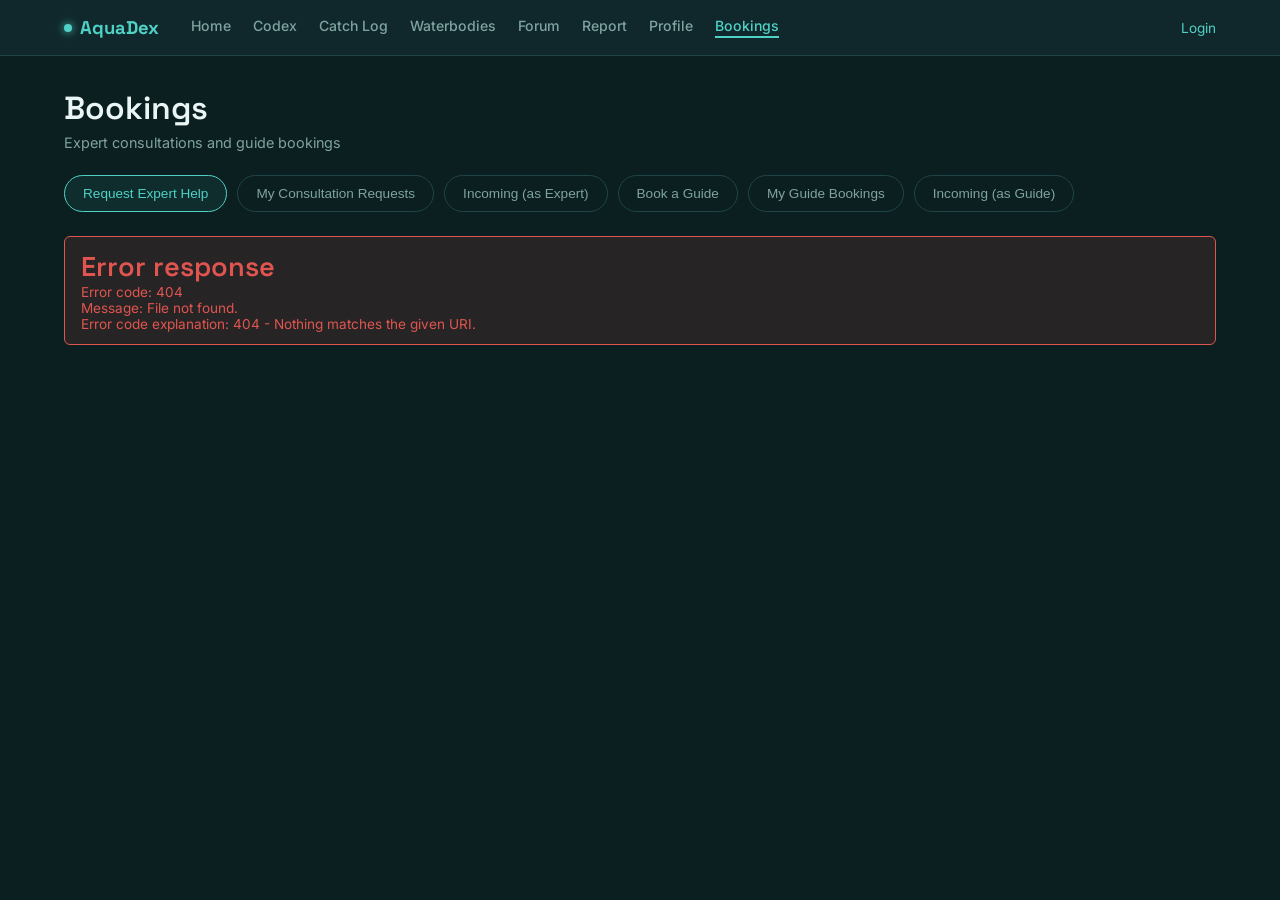
==== AquaDex.Api/wwwroot/bookings.html @ 79264cd2 "Finished testing + UI improvements" ====
﻿<!DOCTYPE html>
<html lang="en">
<head>
  <meta charset="UTF-8">
  <title>AquaDex — Bookings</title>
  <link href="https://fonts.googleapis.com/css2?family=Space+Grotesk:wght@500;600;700&family=Inter:wght@400;500;600&family=JetBrains+Mono:wght@400;500&display=swap" rel="stylesheet">
  <link rel="stylesheet" href="css/theme.css">
  <style>
    .tab-row { display: flex; gap: 10px; margin-bottom: 24px; flex-wrap: wrap; }
    .tab-btn {
      background: transparent; border: 1px solid var(--border); color: var(--text-secondary);
      padding: 10px 18px; border-radius: 20px; cursor: pointer; font-size: 0.85rem; font-weight: 500;
      transition: border-color 0.15s, color 0.15s;
    }
    .tab-btn.active { border-color: var(--accent); color: var(--accent); background: rgba(79,209,197,0.08); }

    .booking-card { margin-bottom: 10px; }
    .booking-head { display: flex; justify-content: space-between; align-items: flex-start; gap: 12px; }
    .booking-title { font-weight: 600; font-size: 0.95rem; }
    .booking-meta { font-size: 0.8rem; color: var(--text-secondary); margin-top: 4px; }
    .booking-body { margin-top: 10px; font-size: 0.88rem; line-height: 1.5; }

    .status-pill {
      font-size: 0.72rem; font-weight: 600; padding: 3px 10px; border-radius: 8px;
      white-space: nowrap; text-transform: uppercase;
    }
    .status-pill.pending, .status-pill.requested { color: var(--warning); background: rgba(240,168,96,0.12); }
    .status-pill.accepted, .status-pill.confirmed { color: #4fd18a; background: rgba(79,209,138,0.12); }
    .status-pill.declined { color: var(--danger); background: rgba(224,85,79,0.12); }
    .status-pill.completed, .status-pill.cancelled { color: var(--text-secondary); background: var(--bg-elevated); }

    .respond-row { display: flex; gap: 8px; margin-top: 12px; flex-wrap: wrap; align-items: center; }
    .respond-row textarea { flex: 1; min-width: 200px; }
  </style>
</head>
<body>
  <header id="site-header"></header>
  <div class="page-wrap">
    <h1>Bookings</h1>
    <p class="subtitle">Expert consultations and guide bookings</p>

    <div class="tab-row">
        <button class="tab-btn active" data-tab="expert-request">Request Expert Help</button>
        <button class="tab-btn" data-tab="expert-mine">My Consultation Requests</button>
        <button class="tab-btn" data-tab="expert-incoming">Incoming (as Expert)</button>
        <button class="tab-btn" data-tab="guide-request">Book a Guide</button>
        <button class="tab-btn" data-tab="guide-mine">My Guide Bookings</button>
        <button class="tab-btn" data-tab="guide-incoming">Incoming (as Guide)</button>
        <button class="tab-btn admin-only" data-tab="expert-admin" style="display:none;">All Consultations (Admin)</button>
        <button class="tab-btn admin-only" data-tab="guide-admin" style="display:none;">All Bookings (Admin)</button>
    </div>

    <div id="tab-content"></div>
  </div>

  <script src="js/api.js"></script>
  <script src="js/shared-header.js"></script>
  <script>
    renderHeader('bookings.html');

    const tabButtons = document.querySelectorAll('.tab-btn');
    const contentEl = document.getElementById('tab-content');

    tabButtons.forEach(btn => {
      btn.addEventListener('click', () => {
        tabButtons.forEach(b => b.classList.remove('active'));
        btn.classList.add('active');
        loadTab(btn.dataset.tab);
      });
    });

    function statusClass(status) {
      return status.toLowerCase();
    }

    async function loadExpertRequestTab() {
      contentEl.innerHTML = `<p class="empty-state">Loading experts...</p>`;
      try {
        const experts = await apiRequest('/expertconsultation/experts');
        if (experts.length === 0) {
          contentEl.innerHTML = `<div class="card empty-state">No Verified Experts available right now.</div>`;
          return;
        }
        contentEl.innerHTML = `
          <div class="card" style="max-width: 520px;">
            <h2 style="font-size: 1rem; margin-bottom: 16px;">Request Expert Consultation</h2>
            <div id="req-msg"></div>
            <form id="expert-request-form">
              <div class="field-group">
                <label for="expertSelect">Expert</label>
                <select id="expertSelect">${experts.map(e => `<option value="${e.userId}">${e.displayName}</option>`).join('')}</select>
              </div>
              <div class="field-group"><label for="subject">Subject</label><input type="text" id="subject" required></div>
              <div class="field-group"><label for="question">Question</label><textarea id="question" rows="4" required></textarea></div>
              <button type="submit" class="btn">Send Request</button>
            </form>
          </div>
        `;
        document.getElementById('expert-request-form').addEventListener('submit', async (e) => {
          e.preventDefault();
          const msg = document.getElementById('req-msg');
          try {
            await apiRequest('/expertconsultation', {
              method: 'POST',
              body: JSON.stringify({
                expertUserId: document.getElementById('expertSelect').value,
                subject: document.getElementById('subject').value,
                question: document.getElementById('question').value
              })
            });
            msg.innerHTML = `<div class="msg-box msg-success">Request sent.</div>`;
            document.getElementById('expert-request-form').reset();
          } catch (err) {
            msg.innerHTML = `<div class="msg-box msg-error">${err.message}</div>`;
          }
        });
      } catch (err) {
        contentEl.innerHTML = `<div class="msg-box msg-error">${err.message}</div>`;
      }
    }

      async function loadExpertAdminTab() {
          contentEl.innerHTML = `<p class="empty-state">Loading...</p>`;
          try {
              const list = await apiRequest('/expertconsultation/all');
              if (list.length === 0) {
                  contentEl.innerHTML = `<div class="card empty-state">No consultations exist yet.</div>`;
                  return;
              }
              contentEl.innerHTML = list.map(c => renderConsultationCard(c, 'incoming')).join('');
              document.querySelectorAll('.respond-accept').forEach(btn => {
                  btn.addEventListener('click', () => respondToConsultationAsAdmin(btn.dataset.id, 1));
              });
              document.querySelectorAll('.respond-decline').forEach(btn => {
                  btn.addEventListener('click', () => respondToConsultationAsAdmin(btn.dataset.id, 2));
              });
          } catch (err) {
              contentEl.innerHTML = `<div class="msg-box msg-error">${err.message}</div>`;
          }
      }

      async function respondToConsultationAsAdmin(id, statusValue) {
          const textarea = document.querySelector(`.response-input[data-consult-id="${id}"]`);
          const responseText = textarea ? textarea.value : '';
          try {
              await apiRequest(`/expertconsultation/${id}/respond`, {
                  method: 'PATCH',
                  body: JSON.stringify({ status: statusValue, expertResponse: responseText || null })
              });
              await loadExpertAdminTab();
          } catch (err) {
              alert(err.message);
          }
      }

      async function loadGuideAdminTab() {
          contentEl.innerHTML = `<p class="empty-state">Loading...</p>`;
          try {
              const list = await apiRequest('/guidebooking/all');
              if (list.length === 0) {
                  contentEl.innerHTML = `<div class="card empty-state">No bookings exist yet.</div>`;
                  return;
              }
              contentEl.innerHTML = list.map(b => renderBookingCard(b, 'incoming')).join('');
              document.querySelectorAll('.respond-confirm').forEach(btn => {
                  btn.addEventListener('click', () => respondToBookingAsAdmin(btn.dataset.id, 1));
              });
              document.querySelectorAll('.respond-decline-booking').forEach(btn => {
                  btn.addEventListener('click', () => respondToBookingAsAdmin(btn.dataset.id, 2));
              });
          } catch (err) {
              contentEl.innerHTML = `<div class="msg-box msg-error">${err.message}</div>`;
          }
      }

      async function respondToBookingAsAdmin(id, statusValue) {
          try {
              await apiRequest(`/guidebooking/${id}/status`, {
                  method: 'PATCH',
                  body: JSON.stringify(statusValue)
              });
              await loadGuideAdminTab();
          } catch (err) {
              alert(err.message);
          }
      }

    function renderConsultationCard(c, viewerRole) {
      const canRespond = viewerRole === 'incoming' && c.status === 'Requested';
      return `
        <div class="card booking-card">
          <div class="booking-head">
            <div>
              <div class="booking-title">${c.subject}</div>
              <div class="booking-meta">
                ${viewerRole === 'incoming' ? `From ${c.requesterDisplayName}` : `To ${c.expertDisplayName}`}
                · ${new Date(c.requestedAt).toLocaleDateString('en-GB')}
              </div>
            </div>
            <span class="status-pill ${statusClass(c.status)}">${c.status}</span>
          </div>
          <div class="booking-body">${c.question}</div>
          ${c.expertResponse ? `<div class="booking-body" style="color: var(--accent);"><strong>Response:</strong> ${c.expertResponse}</div>` : ''}
          ${canRespond ? `
            <div class="respond-row">
              <textarea placeholder="Your response (optional)..." data-consult-id="${c.id}" class="response-input" rows="2"></textarea>
              <button class="btn respond-accept" data-id="${c.id}">Accept</button>
              <button class="btn secondary respond-decline" data-id="${c.id}">Decline</button>
            </div>
          ` : ''}
        </div>
      `;
    }

    async function loadExpertList(endpoint, viewerRole) {
      contentEl.innerHTML = `<p class="empty-state">Loading...</p>`;
      try {
        const list = await apiRequest(endpoint);
        if (list.length === 0) {
          contentEl.innerHTML = `<div class="card empty-state">Nothing here yet.</div>`;
          return;
        }
        contentEl.innerHTML = list.map(c => renderConsultationCard(c, viewerRole)).join('');

        if (viewerRole === 'incoming') {
          document.querySelectorAll('.respond-accept').forEach(btn => {
            btn.addEventListener('click', () => respondToConsultation(btn.dataset.id, 1));
          });
          document.querySelectorAll('.respond-decline').forEach(btn => {
            btn.addEventListener('click', () => respondToConsultation(btn.dataset.id, 2));
          });
        }
      } catch (err) {
        contentEl.innerHTML = `<div class="msg-box msg-error">${err.message}</div>`;
      }
    }

    async function respondToConsultation(id, statusValue) {
      const textarea = document.querySelector(`.response-input[data-consult-id="${id}"]`);
      const responseText = textarea ? textarea.value : '';
      try {
        await apiRequest(`/expertconsultation/${id}/respond`, {
          method: 'PATCH',
          body: JSON.stringify({ status: statusValue, expertResponse: responseText || null })
        });
        await loadExpertList('/expertconsultation/incoming', 'incoming');
      } catch (err) {
        alert(err.message);
      }
    }

    async function loadGuideRequestTab() {
      contentEl.innerHTML = `<p class="empty-state">Loading guide listings...</p>`;
      try {
        const listings = await apiRequest('/guidelisting');
        if (listings.length === 0) {
          contentEl.innerHTML = `<div class="card empty-state">No guide listings available right now.</div>`;
          return;
        }
        contentEl.innerHTML = `
          <div class="card" style="max-width: 520px;">
            <h2 style="font-size: 1rem; margin-bottom: 16px;">Book a Guide</h2>
            <div id="booking-msg"></div>
            <form id="guide-request-form">
              <div class="field-group">
                <label for="listingSelect">Listing</label>
                <select id="listingSelect">${listings.map(l => `<option value="${l.id}">${l.title} — ${l.guideDisplayName} (${l.pricePerDay}/day)</option>`).join('')}</select>
              </div>
              <div class="field-group"><label for="reqDate">Requested Date</label><input type="datetime-local" id="reqDate" required></div>
              <div class="field-group"><label for="bookingNotes">Notes</label><textarea id="bookingNotes" rows="3"></textarea></div>
              <button type="submit" class="btn">Send Booking Request</button>
            </form>
          </div>
        `;
        document.getElementById('guide-request-form').addEventListener('submit', async (e) => {
          e.preventDefault();
          const msg = document.getElementById('booking-msg');
          try {
            await apiRequest('/guidebooking', {
              method: 'POST',
              body: JSON.stringify({
                listingId: parseInt(document.getElementById('listingSelect').value),
                requestedDate: new Date(document.getElementById('reqDate').value).toISOString(),
                notes: document.getElementById('bookingNotes').value || null
              })
            });
            msg.innerHTML = `<div class="msg-box msg-success">Booking request sent.</div>`;
            document.getElementById('guide-request-form').reset();
          } catch (err) {
            msg.innerHTML = `<div class="msg-box msg-error">${err.message}</div>`;
          }
        });
      } catch (err) {
        contentEl.innerHTML = `<div class="msg-box msg-error">${err.message}</div>`;
      }
    }

    function renderBookingCard(b, viewerRole) {
      const canRespond = viewerRole === 'incoming' && b.status === 'Requested';
      return `
        <div class="card booking-card">
          <div class="booking-head">
            <div>
              <div class="booking-title">${b.listingTitle}</div>
              <div class="booking-meta">
                ${viewerRole === 'incoming' ? `From ${b.requesterDisplayName}` : ''}
                · Requested for ${new Date(b.requestedDate).toLocaleDateString('en-GB')}
              </div>
            </div>
            <span class="status-pill ${statusClass(b.status)}">${b.status}</span>
          </div>
          ${b.notes ? `<div class="booking-body">${b.notes}</div>` : ''}
          ${canRespond ? `
            <div class="respond-row">
              <button class="btn respond-confirm" data-id="${b.id}">Confirm</button>
              <button class="btn secondary respond-decline-booking" data-id="${b.id}">Decline</button>
            </div>
          ` : ''}
        </div>
      `;
    }

    async function loadGuideList(endpoint, viewerRole) {
      contentEl.innerHTML = `<p class="empty-state">Loading...</p>`;
      try {
        const list = await apiRequest(endpoint);
        if (list.length === 0) {
          contentEl.innerHTML = `<div class="card empty-state">Nothing here yet.</div>`;
          return;
        }
        contentEl.innerHTML = list.map(b => renderBookingCard(b, viewerRole)).join('');

        if (viewerRole === 'incoming') {
          document.querySelectorAll('.respond-confirm').forEach(btn => {
            btn.addEventListener('click', () => respondToBooking(btn.dataset.id, 1));
          });
          document.querySelectorAll('.respond-decline-booking').forEach(btn => {
            btn.addEventListener('click', () => respondToBooking(btn.dataset.id, 2));
          });
        }
      } catch (err) {
        contentEl.innerHTML = `<div class="msg-box msg-error">${err.message}</div>`;
      }
    }

    async function respondToBooking(id, statusValue) {
      try {
        await apiRequest(`/guidebooking/${id}/status`, {
          method: 'PATCH',
          body: JSON.stringify(statusValue)
        });
        await loadGuideList('/guidebooking/incoming', 'incoming');
      } catch (err) {
        alert(err.message);
      }
    }

      function loadTab(tab) {
          switch (tab) {
              case 'expert-request': return loadExpertRequestTab();
              case 'expert-mine': return loadExpertList('/expertconsultation/mine', 'mine');
              case 'expert-incoming': return loadExpertList('/expertconsultation/incoming', 'incoming');
              case 'expert-admin': return loadExpertAdminTab();
              case 'guide-request': return loadGuideRequestTab();
              case 'guide-mine': return loadGuideList('/guidebooking/mine', 'mine');
              case 'guide-incoming': return loadGuideList('/guidebooking/incoming', 'incoming');
              case 'guide-admin': return loadGuideAdminTab();
          }
      }

      (async () => {
          try {
              const user = await apiRequest('/auth/me');
              if (user.roles.includes('Admin')) {
                  document.querySelectorAll('.admin-only').forEach(btn => btn.style.display = 'inline-block');
              }
          } catch { }
      })();

      loadTab('expert-request');

    
  </script>
</body>
</html>
---- AquaDex.Api/wwwroot/css/theme.css ----
﻿:root {
    --bg: #0b1e20;
    --bg-elevated: #10282b;
    --card: #143134;
    --border: #1f4548;
    --accent: #4fd1c5;
    --accent-soft: #2a7a70;
    --warning: #f0a860;
    --danger: #e0554f;
    --text-primary: #eaf6f4;
    --text-secondary: #7fa3a0;
    --font-display: 'Space Grotesk', sans-serif;
    --font-body: 'Inter', sans-serif;
    --font-mono: 'JetBrains Mono', monospace;
    --radius: 10px;
}

* {
    box-sizing: border-box;
    margin: 0;
    padding: 0;
}

body {
    background: var(--bg);
    color: var(--text-primary);
    font-family: var(--font-body);
    min-height: 100vh;
}

h1, h2, h3 {
    font-family: var(--font-display);
    font-weight: 600;
}

a {
    color: var(--accent);
    text-decoration: none;
}

    a:hover {
        text-decoration: underline;
    }

/* ---- Header / Nav (Aquahub-style: clean horizontal bar) ---- */
#site-header {
    background: var(--bg-elevated);
    border-bottom: 1px solid var(--border);
}

.header-inner {
    max-width: 1200px;
    margin: 0 auto;
    padding: 16px 24px;
    display: flex;
    align-items: center;
    gap: 32px;
}

.logo {
    font-family: var(--font-display);
    font-size: 1.15rem;
    font-weight: 700;
    color: var(--accent);
}

.nav-links {
    display: flex;
    gap: 22px;
    flex: 1;
}

.nav-link {
    font-size: 0.88rem;
    font-weight: 500;
    color: var(--text-secondary);
    padding-bottom: 3px;
    border-bottom: 2px solid transparent;
}

    .nav-link:hover, .nav-link.active {
        color: var(--accent);
        border-bottom-color: var(--accent);
        text-decoration: none;
    }

.auth-status {
    font-size: 0.85rem;
}

.user-tag {
    color: var(--accent);
    font-weight: 600;
}

.page-wrap {
    max-width: 1200px;
    margin: 0 auto;
    padding: 32px 24px;
}

.subtitle {
    color: var(--text-secondary);
    font-size: 0.9rem;
    margin-top: 6px;
    margin-bottom: 24px;
}

/* ---- Cards (Aquahub news-card pattern) ---- */
.card {
    background: var(--card);
    border: 1px solid var(--border);
    border-radius: var(--radius);
    padding: 18px 20px;
}

.card-grid {
    display: grid;
    grid-template-columns: repeat(auto-fill, minmax(220px, 1fr));
    gap: 14px;
    margin-top: 20px;
}

/* ---- Category chip (Aquahub's colored topic icons, simplified) ---- */
.chip {
    display: inline-block;
    font-size: 0.7rem;
    font-weight: 600;
    padding: 3px 10px;
    border-radius: 20px;
    background: rgba(79, 209, 197, 0.12);
    color: var(--accent);
    margin-right: 6px;
    margin-top: 6px;
}

    .chip.warning {
        background: rgba(240, 168, 96, 0.15);
        color: var(--warning);
    }

/* ---- Forms ---- */
input, select, textarea {
    background: var(--bg);
    border: 1px solid var(--border);
    color: var(--text-primary);
    font-family: var(--font-body);
    padding: 10px 12px;
    width: 100%;
    border-radius: 6px;
}

    input:focus, select:focus, textarea:focus {
        outline: none;
        border-color: var(--accent);
    }

label {
    display: block;
    font-size: 0.8rem;
    color: var(--text-secondary);
    margin-bottom: 6px;
    font-weight: 500;
}

.field-group {
    margin-bottom: 16px;
}

.checkbox-row {
    display: flex;
    align-items: center;
    gap: 10px;
    margin-bottom: 16px;
}

    .checkbox-row input {
        width: auto;
    }

    .checkbox-row label {
        margin-bottom: 0;
    }

.btn {
    background: var(--accent);
    border: none;
    color: var(--bg);
    font-family: var(--font-body);
    font-weight: 600;
    font-size: 0.85rem;
    padding: 11px 22px;
    cursor: pointer;
    border-radius: 6px;
}

    .btn:hover {
        background: #6fe4d9;
    }

    .btn.secondary {
        background: transparent;
        border: 1px solid var(--border);
        color: var(--text-primary);
    }

        .btn.secondary:hover {
            border-color: var(--accent);
        }

.msg-box {
    padding: 12px 16px;
    border-radius: 6px;
    font-size: 0.85rem;
    margin-bottom: 16px;
}

.msg-error {
    background: rgba(224, 85, 79, 0.12);
    border: 1px solid var(--danger);
    color: var(--danger);
}

.msg-success {
    background: rgba(79, 209, 138, 0.12);
    border: 1px solid #4fd18a;
    color: #4fd18a;
}

/* ---- Member/profile spotlight cards ---- */
.profile-stat-grid {
    display: grid;
    grid-template-columns: repeat(auto-fit, minmax(140px, 1fr));
    gap: 14px;
    margin: 20px 0;
}

.profile-stat {
    background: var(--card);
    border: 1px solid var(--border);
    border-radius: var(--radius);
    padding: 16px;
    text-align: center;
}

.profile-stat-num {
    font-family: var(--font-display);
    font-size: 1.6rem;
    color: var(--accent);
}

.profile-stat-label {
    font-size: 0.72rem;
    color: var(--text-secondary);
    margin-top: 4px;
}

/* ---- Progress ring ---- */
.progress-badge {
    background: var(--card);
    border: 1px solid var(--border);
    border-radius: var(--radius);
    padding: 16px 22px;
    display: flex;
    align-items: center;
    gap: 14px;
}

.progress-num {
    font-family: var(--font-display);
    font-size: 1.5rem;
    color: var(--accent);
}

.progress-label {
    font-size: 0.78rem;
    color: var(--text-secondary);
}

/* ---- Feed / list items ---- */
.list-item {
    background: var(--card);
    border: 1px solid var(--border);
    border-radius: var(--radius);
    padding: 14px 18px;
    margin-bottom: 8px;
}

    .list-item:hover {
        border-color: var(--accent);
        cursor: pointer;
    }

.list-item-title {
    font-weight: 600;
    font-size: 0.95rem;
}

.list-item-meta {
    font-size: 0.78rem;
    color: var(--text-secondary);
    margin-top: 4px;
    display: flex;
    gap: 12px;
}

.container {
    max-width: 480px;
    margin: 60px auto;
    padding: 0 20px;
}
/* ===== Navbar polish — applies site-wide ===== */
#site-header {
    position: sticky;
    top: 0;
    z-index: 100;
    transition: background 0.25s ease, box-shadow 0.25s ease, backdrop-filter 0.25s ease;
}

    #site-header.scrolled {
        background: rgba(16, 40, 43, 0.85);
        backdrop-filter: blur(10px);
        box-shadow: 0 4px 20px rgba(0, 0, 0, 0.25);
        border-bottom-color: transparent;
    }

.logo-mark {
    display: inline-flex;
    align-items: center;
    gap: 8px;
}

.logo-dot {
    width: 8px;
    height: 8px;
    border-radius: 50%;
    background: var(--accent);
    box-shadow: 0 0 8px var(--accent);
    animation: navLivePulse 2s ease-in-out infinite;
}

@keyframes navLivePulse {
    0%, 100% {
        opacity: 1;
        transform: scale(1);
    }

    50% {
        opacity: 0.5;
        transform: scale(0.85);
    }
}

.nav-links {
    position: relative;
}

.nav-link {
    position: relative;
    transition: color 0.2s ease;
}

    .nav-link::after {
        content: "";
        position: absolute;
        left: 0;
        right: 0;
        bottom: -1px;
        height: 2px;
        background: var(--accent);
        transform: scaleX(0);
        transform-origin: left;
        transition: transform 0.25s ease;
    }

    .nav-link:hover::after, .nav-link.active::after {
        transform: scaleX(1);
    }

    .nav-link.active {
        border-bottom-color: transparent;
    }

/* Page content fade-in on load, applies to .page-wrap everywhere */
.page-wrap {
    animation: pageIn 0.4s ease;
}

@keyframes pageIn {
    from {
        opacity: 0;
        transform: translateY(8px);
    }

    to {
        opacity: 1;
        transform: translateY(0);
    }
}
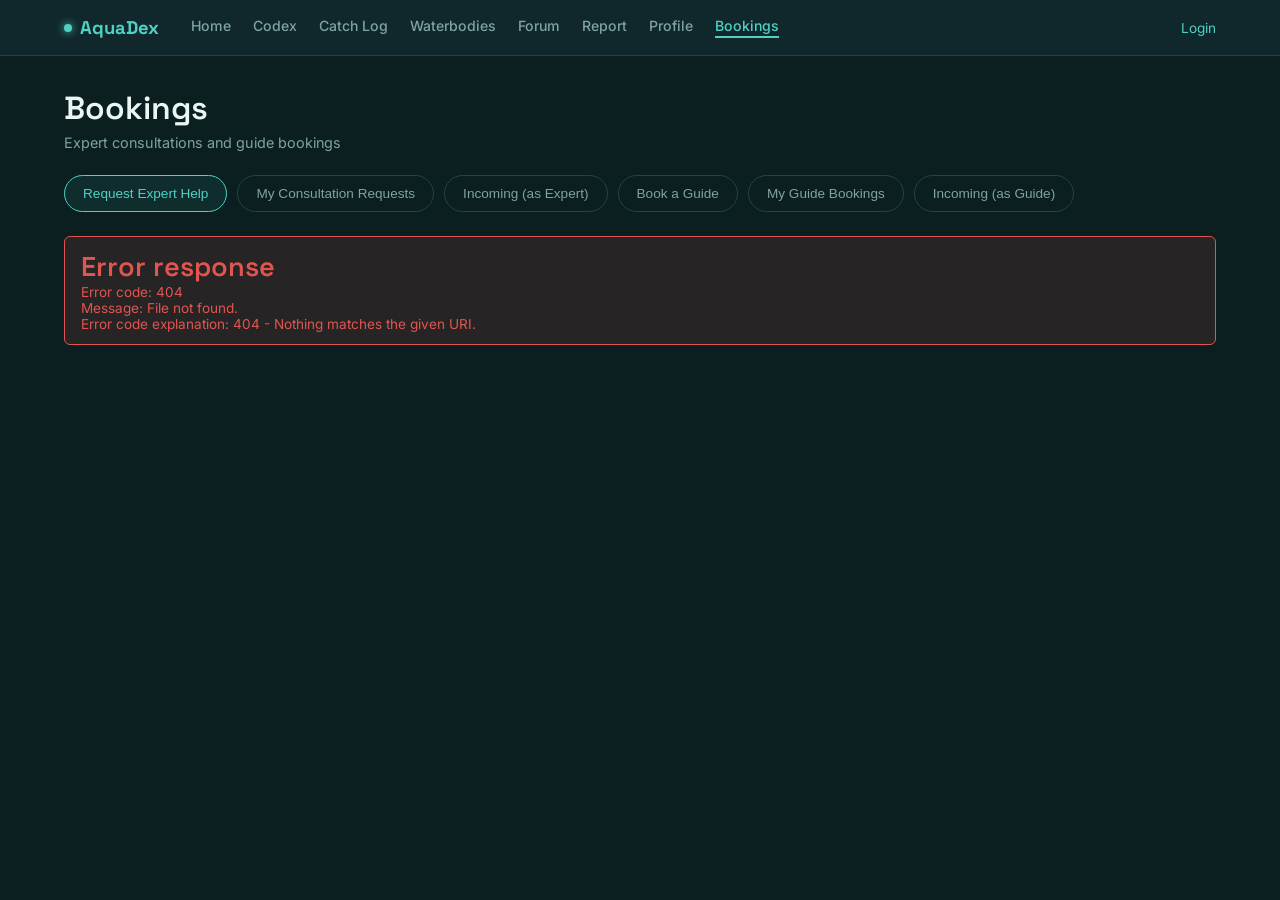
==== commit 16c68aed: "UI Improvements" ====
--- a/AquaDex.Api/wwwroot/bookings.html
+++ b/AquaDex.Api/wwwroot/bookings.html
@@ -1,385 +1,378 @@
 ﻿<!DOCTYPE html>
 <html lang="en">
 <head>
-  <meta charset="UTF-8">
-  <title>AquaDex — Bookings</title>
-  <link href="https://fonts.googleapis.com/css2?family=Space+Grotesk:wght@500;600;700&family=Inter:wght@400;500;600&family=JetBrains+Mono:wght@400;500&display=swap" rel="stylesheet">
-  <link rel="stylesheet" href="css/theme.css">
-  <style>
-    .tab-row { display: flex; gap: 10px; margin-bottom: 24px; flex-wrap: wrap; }
-    .tab-btn {
-      background: transparent; border: 1px solid var(--border); color: var(--text-secondary);
-      padding: 10px 18px; border-radius: 20px; cursor: pointer; font-size: 0.85rem; font-weight: 500;
-      transition: border-color 0.15s, color 0.15s;
-    }
-    .tab-btn.active { border-color: var(--accent); color: var(--accent); background: rgba(79,209,197,0.08); }
-
-    .booking-card { margin-bottom: 10px; }
-    .booking-head { display: flex; justify-content: space-between; align-items: flex-start; gap: 12px; }
-    .booking-title { font-weight: 600; font-size: 0.95rem; }
-    .booking-meta { font-size: 0.8rem; color: var(--text-secondary); margin-top: 4px; }
-    .booking-body { margin-top: 10px; font-size: 0.88rem; line-height: 1.5; }
-
-    .status-pill {
-      font-size: 0.72rem; font-weight: 600; padding: 3px 10px; border-radius: 8px;
-      white-space: nowrap; text-transform: uppercase;
-    }
-    .status-pill.pending, .status-pill.requested { color: var(--warning); background: rgba(240,168,96,0.12); }
-    .status-pill.accepted, .status-pill.confirmed { color: #4fd18a; background: rgba(79,209,138,0.12); }
-    .status-pill.declined { color: var(--danger); background: rgba(224,85,79,0.12); }
-    .status-pill.completed, .status-pill.cancelled { color: var(--text-secondary); background: var(--bg-elevated); }
-
-    .respond-row { display: flex; gap: 8px; margin-top: 12px; flex-wrap: wrap; align-items: center; }
-    .respond-row textarea { flex: 1; min-width: 200px; }
-  </style>
+    <meta charset="UTF-8">
+    <title>AquaDex — Bookings</title>
+    <link href="https://fonts.googleapis.com/css2?family=Space+Grotesk:wght@500;600;700&family=Inter:wght@400;500;600&family=JetBrains+Mono:wght@400;500&display=swap" rel="stylesheet">
+    <link rel="stylesheet" href="css/theme.css">
+    <style>
+        .tab-row {
+            display: flex;
+            gap: 10px;
+            margin-bottom: 24px;
+            flex-wrap: wrap;
+        }
+
+        .tab-btn {
+            background: transparent;
+            border: 1px solid var(--border);
+            color: var(--text-secondary);
+            padding: 10px 18px;
+            border-radius: 20px;
+            cursor: pointer;
+            font-size: 0.85rem;
+            font-weight: 500;
+            transition: border-color 0.15s, color 0.15s;
+        }
+
+            .tab-btn.active {
+                border-color: var(--accent);
+                color: var(--accent);
+                background: rgba(79,209,197,0.08);
+            }
+
+        .booking-card {
+            margin-bottom: 10px;
+        }
+
+        .booking-head {
+            display: flex;
+            justify-content: space-between;
+            align-items: flex-start;
+            gap: 12px;
+        }
+
+        .booking-title {
+            font-weight: 600;
+            font-size: 0.95rem;
+        }
+
+        .booking-meta {
+            font-size: 0.8rem;
+            color: var(--text-secondary);
+            margin-top: 4px;
+        }
+
+        .booking-body {
+            margin-top: 10px;
+            font-size: 0.88rem;
+            line-height: 1.5;
+        }
+
+        .status-pill {
+            font-size: 0.72rem;
+            font-weight: 600;
+            padding: 3px 10px;
+            border-radius: 8px;
+            white-space: nowrap;
+            text-transform: uppercase;
+        }
+
+            .status-pill.pending, .status-pill.requested {
+                color: var(--warning);
+                background: rgba(240,168,96,0.12);
+            }
+
+            .status-pill.accepted, .status-pill.confirmed {
+                color: #4fd18a;
+                background: rgba(79,209,138,0.12);
+            }
+
+            .status-pill.declined {
+                color: var(--danger);
+                background: rgba(224,85,79,0.12);
+            }
+
+            .status-pill.completed, .status-pill.cancelled {
+                color: var(--text-secondary);
+                background: var(--bg-elevated);
+            }
+
+        .respond-row {
+            display: flex;
+            gap: 8px;
+            margin-top: 12px;
+            flex-wrap: wrap;
+            align-items: center;
+        }
+
+            .respond-row textarea {
+                flex: 1;
+                min-width: 200px;
+            }
+    </style>
 </head>
 <body>
-  <header id="site-header"></header>
-  <div class="page-wrap">
-    <h1>Bookings</h1>
-    <p class="subtitle">Expert consultations and guide bookings</p>
-
-    <div class="tab-row">
-        <button class="tab-btn active" data-tab="expert-request">Request Expert Help</button>
-        <button class="tab-btn" data-tab="expert-mine">My Consultation Requests</button>
-        <button class="tab-btn" data-tab="expert-incoming">Incoming (as Expert)</button>
-        <button class="tab-btn" data-tab="guide-request">Book a Guide</button>
-        <button class="tab-btn" data-tab="guide-mine">My Guide Bookings</button>
-        <button class="tab-btn" data-tab="guide-incoming">Incoming (as Guide)</button>
-        <button class="tab-btn admin-only" data-tab="expert-admin" style="display:none;">All Consultations (Admin)</button>
-        <button class="tab-btn admin-only" data-tab="guide-admin" style="display:none;">All Bookings (Admin)</button>
+    <header id="site-header"></header>
+    <div class="page-wrap">
+        <h1>Bookings</h1>
+        <p class="subtitle">Expert consultations and guide bookings</p>
+
+        <div class="tab-row">
+            <button class="tab-btn active" data-tab="expert-request">Request Expert Help</button>
+            <button class="tab-btn" data-tab="expert-mine">My Consultation Requests</button>
+            <button class="tab-btn" data-tab="expert-incoming">Incoming (as Expert)</button>
+            <button class="tab-btn" data-tab="guide-request">Book a Guide</button>
+            <button class="tab-btn" data-tab="guide-mine">My Guide Bookings</button>
+            <button class="tab-btn" data-tab="guide-incoming">Incoming (as Guide)</button>
+        </div>
+
+        <div id="tab-content"></div>
     </div>
 
-    <div id="tab-content"></div>
-  </div>
-
-  <script src="js/api.js"></script>
-  <script src="js/shared-header.js"></script>
-  <script>
-    renderHeader('bookings.html');
-
-    const tabButtons = document.querySelectorAll('.tab-btn');
-    const contentEl = document.getElementById('tab-content');
-
-    tabButtons.forEach(btn => {
-      btn.addEventListener('click', () => {
-        tabButtons.forEach(b => b.classList.remove('active'));
-        btn.classList.add('active');
-        loadTab(btn.dataset.tab);
-      });
-    });
-
-    function statusClass(status) {
-      return status.toLowerCase();
-    }
-
-    async function loadExpertRequestTab() {
-      contentEl.innerHTML = `<p class="empty-state">Loading experts...</p>`;
-      try {
-        const experts = await apiRequest('/expertconsultation/experts');
-        if (experts.length === 0) {
-          contentEl.innerHTML = `<div class="card empty-state">No Verified Experts available right now.</div>`;
-          return;
-        }
-        contentEl.innerHTML = `
-          <div class="card" style="max-width: 520px;">
-            <h2 style="font-size: 1rem; margin-bottom: 16px;">Request Expert Consultation</h2>
-            <div id="req-msg"></div>
-            <form id="expert-request-form">
-              <div class="field-group">
-                <label for="expertSelect">Expert</label>
-                <select id="expertSelect">${experts.map(e => `<option value="${e.userId}">${e.displayName}</option>`).join('')}</select>
+    <script src="js/api.js"></script>
+    <script src="js/shared-header.js"></script>
+    <script>
+        renderHeader('bookings.html');
+
+        const tabButtons = document.querySelectorAll('.tab-btn');
+        const contentEl = document.getElementById('tab-content');
+
+        tabButtons.forEach(btn => {
+            btn.addEventListener('click', () => {
+                tabButtons.forEach(b => b.classList.remove('active'));
+                btn.classList.add('active');
+                loadTab(btn.dataset.tab);
+            });
+        });
+
+        function statusClass(status) {
+            return status.toLowerCase();
+        }
+
+        // ---------------- Expert: Request ----------------
+        async function loadExpertRequestTab() {
+            contentEl.innerHTML = `<p class="empty-state">Loading experts...</p>`;
+            try {
+                const experts = await apiRequest('/expertconsultation/experts');
+                if (experts.length === 0) {
+                    contentEl.innerHTML = `<div class="card empty-state">No Verified Experts available right now.</div>`;
+                    return;
+                }
+                contentEl.innerHTML = `
+              <div class="card" style="max-width: 520px;">
+                <h2 style="font-size: 1rem; margin-bottom: 16px;">Request Expert Consultation</h2>
+                <div id="req-msg"></div>
+                <form id="expert-request-form">
+                  <div class="field-group">
+                    <label for="expertSelect">Expert</label>
+                    <select id="expertSelect">${experts.map(e => `<option value="${e.userId}">${e.displayName}</option>`).join('')}</select>
+                  </div>
+                  <div class="field-group"><label for="subject">Subject</label><input type="text" id="subject" required></div>
+                  <div class="field-group"><label for="question">Question</label><textarea id="question" rows="4" required></textarea></div>
+                  <button type="submit" class="btn">Send Request</button>
+                </form>
               </div>
-              <div class="field-group"><label for="subject">Subject</label><input type="text" id="subject" required></div>
-              <div class="field-group"><label for="question">Question</label><textarea id="question" rows="4" required></textarea></div>
-              <button type="submit" class="btn">Send Request</button>
-            </form>
-          </div>
-        `;
-        document.getElementById('expert-request-form').addEventListener('submit', async (e) => {
-          e.preventDefault();
-          const msg = document.getElementById('req-msg');
-          try {
-            await apiRequest('/expertconsultation', {
-              method: 'POST',
-              body: JSON.stringify({
-                expertUserId: document.getElementById('expertSelect').value,
-                subject: document.getElementById('subject').value,
-                question: document.getElementById('question').value
-              })
-            });
-            msg.innerHTML = `<div class="msg-box msg-success">Request sent.</div>`;
-            document.getElementById('expert-request-form').reset();
-          } catch (err) {
-            msg.innerHTML = `<div class="msg-box msg-error">${err.message}</div>`;
-          }
-        });
-      } catch (err) {
-        contentEl.innerHTML = `<div class="msg-box msg-error">${err.message}</div>`;
-      }
-    }
-
-      async function loadExpertAdminTab() {
-          contentEl.innerHTML = `<p class="empty-state">Loading...</p>`;
-          try {
-              const list = await apiRequest('/expertconsultation/all');
-              if (list.length === 0) {
-                  contentEl.innerHTML = `<div class="card empty-state">No consultations exist yet.</div>`;
-                  return;
-              }
-              contentEl.innerHTML = list.map(c => renderConsultationCard(c, 'incoming')).join('');
-              document.querySelectorAll('.respond-accept').forEach(btn => {
-                  btn.addEventListener('click', () => respondToConsultationAsAdmin(btn.dataset.id, 1));
-              });
-              document.querySelectorAll('.respond-decline').forEach(btn => {
-                  btn.addEventListener('click', () => respondToConsultationAsAdmin(btn.dataset.id, 2));
-              });
-          } catch (err) {
-              contentEl.innerHTML = `<div class="msg-box msg-error">${err.message}</div>`;
-          }
-      }
-
-      async function respondToConsultationAsAdmin(id, statusValue) {
-          const textarea = document.querySelector(`.response-input[data-consult-id="${id}"]`);
-          const responseText = textarea ? textarea.value : '';
-          try {
-              await apiRequest(`/expertconsultation/${id}/respond`, {
-                  method: 'PATCH',
-                  body: JSON.stringify({ status: statusValue, expertResponse: responseText || null })
-              });
-              await loadExpertAdminTab();
-          } catch (err) {
-              alert(err.message);
-          }
-      }
-
-      async function loadGuideAdminTab() {
-          contentEl.innerHTML = `<p class="empty-state">Loading...</p>`;
-          try {
-              const list = await apiRequest('/guidebooking/all');
-              if (list.length === 0) {
-                  contentEl.innerHTML = `<div class="card empty-state">No bookings exist yet.</div>`;
-                  return;
-              }
-              contentEl.innerHTML = list.map(b => renderBookingCard(b, 'incoming')).join('');
-              document.querySelectorAll('.respond-confirm').forEach(btn => {
-                  btn.addEventListener('click', () => respondToBookingAsAdmin(btn.dataset.id, 1));
-              });
-              document.querySelectorAll('.respond-decline-booking').forEach(btn => {
-                  btn.addEventListener('click', () => respondToBookingAsAdmin(btn.dataset.id, 2));
-              });
-          } catch (err) {
-              contentEl.innerHTML = `<div class="msg-box msg-error">${err.message}</div>`;
-          }
-      }
-
-      async function respondToBookingAsAdmin(id, statusValue) {
-          try {
-              await apiRequest(`/guidebooking/${id}/status`, {
-                  method: 'PATCH',
-                  body: JSON.stringify(statusValue)
-              });
-              await loadGuideAdminTab();
-          } catch (err) {
-              alert(err.message);
-          }
-      }
-
-    function renderConsultationCard(c, viewerRole) {
-      const canRespond = viewerRole === 'incoming' && c.status === 'Requested';
-      return `
-        <div class="card booking-card">
-          <div class="booking-head">
-            <div>
-              <div class="booking-title">${c.subject}</div>
-              <div class="booking-meta">
-                ${viewerRole === 'incoming' ? `From ${c.requesterDisplayName}` : `To ${c.expertDisplayName}`}
-                · ${new Date(c.requestedAt).toLocaleDateString('en-GB')}
+            `;
+                document.getElementById('expert-request-form').addEventListener('submit', async (e) => {
+                    e.preventDefault();
+                    const msg = document.getElementById('req-msg');
+                    try {
+                        await apiRequest('/expertconsultation', {
+                            method: 'POST',
+                            body: JSON.stringify({
+                                expertUserId: document.getElementById('expertSelect').value,
+                                subject: document.getElementById('subject').value,
+                                question: document.getElementById('question').value
+                            })
+                        });
+                        msg.innerHTML = `<div class="msg-box msg-success">Request sent.</div>`;
+                        document.getElementById('expert-request-form').reset();
+                    } catch (err) {
+                        msg.innerHTML = `<div class="msg-box msg-error">${err.message}</div>`;
+                    }
+                });
+            } catch (err) {
+                contentEl.innerHTML = `<div class="msg-box msg-error">${err.message}</div>`;
+            }
+        }
+
+        // ---------------- Expert: Mine / Incoming (shared renderer) ----------------
+        function renderConsultationCard(c, viewerRole) {
+            const canRespond = viewerRole === 'incoming' && c.status === 'Requested';
+            return `
+            <div class="card booking-card">
+              <div class="booking-head">
+                <div>
+                  <div class="booking-title">${c.subject}</div>
+                  <div class="booking-meta">
+                    ${viewerRole === 'incoming' ? `From ${c.requesterDisplayName}` : `To ${c.expertDisplayName}`}
+                    · ${new Date(c.requestedAt).toLocaleDateString('en-GB')}
+                  </div>
+                </div>
+                <span class="status-pill ${statusClass(c.status)}">${c.status}</span>
               </div>
+              <div class="booking-body">${c.question}</div>
+              ${c.expertResponse ? `<div class="booking-body" style="color: var(--accent);"><strong>Response:</strong> ${c.expertResponse}</div>` : ''}
+              ${canRespond ? `
+                <div class="respond-row">
+                  <textarea placeholder="Your response (optional)..." data-consult-id="${c.id}" class="response-input" rows="2"></textarea>
+                  <button class="btn respond-accept" data-id="${c.id}">Accept</button>
+                  <button class="btn secondary respond-decline" data-id="${c.id}">Decline</button>
+                </div>
+              ` : ''}
             </div>
-            <span class="status-pill ${statusClass(c.status)}">${c.status}</span>
-          </div>
-          <div class="booking-body">${c.question}</div>
-          ${c.expertResponse ? `<div class="booking-body" style="color: var(--accent);"><strong>Response:</strong> ${c.expertResponse}</div>` : ''}
-          ${canRespond ? `
-            <div class="respond-row">
-              <textarea placeholder="Your response (optional)..." data-consult-id="${c.id}" class="response-input" rows="2"></textarea>
-              <button class="btn respond-accept" data-id="${c.id}">Accept</button>
-              <button class="btn secondary respond-decline" data-id="${c.id}">Decline</button>
+          `;
+        }
+
+        async function loadExpertList(endpoint, viewerRole) {
+            contentEl.innerHTML = `<p class="empty-state">Loading...</p>`;
+            try {
+                const list = await apiRequest(endpoint);
+                if (list.length === 0) {
+                    contentEl.innerHTML = `<div class="card empty-state">Nothing here yet.</div>`;
+                    return;
+                }
+                contentEl.innerHTML = list.map(c => renderConsultationCard(c, viewerRole)).join('');
+
+                if (viewerRole === 'incoming') {
+                    document.querySelectorAll('.respond-accept').forEach(btn => {
+                        btn.addEventListener('click', () => respondToConsultation(btn.dataset.id, 1));
+                    });
+                    document.querySelectorAll('.respond-decline').forEach(btn => {
+                        btn.addEventListener('click', () => respondToConsultation(btn.dataset.id, 2));
+                    });
+                }
+            } catch (err) {
+                contentEl.innerHTML = `<div class="msg-box msg-error">${err.message}</div>`;
+            }
+        }
+
+        async function respondToConsultation(id, statusValue) {
+            const textarea = document.querySelector(`.response-input[data-consult-id="${id}"]`);
+            const responseText = textarea ? textarea.value : '';
+            try {
+                await apiRequest(`/expertconsultation/${id}/respond`, {
+                    method: 'PATCH',
+                    body: JSON.stringify({ status: statusValue, expertResponse: responseText || null })
+                });
+                await loadExpertList('/expertconsultation/incoming', 'incoming');
+            } catch (err) {
+                alert(err.message);
+            }
+        }
+
+        // ---------------- Guide: Request ----------------
+        async function loadGuideRequestTab() {
+            contentEl.innerHTML = `<p class="empty-state">Loading guide listings...</p>`;
+            try {
+                const listings = await apiRequest('/guidelisting');
+                if (listings.length === 0) {
+                    contentEl.innerHTML = `<div class="card empty-state">No guide listings available right now.</div>`;
+                    return;
+                }
+                contentEl.innerHTML = `
+              <div class="card" style="max-width: 520px;">
+                <h2 style="font-size: 1rem; margin-bottom: 16px;">Book a Guide</h2>
+                <div id="booking-msg"></div>
+                <form id="guide-request-form">
+                  <div class="field-group">
+                    <label for="listingSelect">Listing</label>
+                    <select id="listingSelect">${listings.map(l => `<option value="${l.id}">${l.title} — ${l.guideDisplayName} (${l.pricePerDay}/day)</option>`).join('')}</select>
+                  </div>
+                  <div class="field-group"><label for="reqDate">Requested Date</label><input type="datetime-local" id="reqDate" required></div>
+                  <div class="field-group"><label for="bookingNotes">Notes</label><textarea id="bookingNotes" rows="3"></textarea></div>
+                  <button type="submit" class="btn">Send Booking Request</button>
+                </form>
+              </div>
+            `;
+                document.getElementById('guide-request-form').addEventListener('submit', async (e) => {
+                    e.preventDefault();
+                    const msg = document.getElementById('booking-msg');
+                    try {
+                        await apiRequest('/guidebooking', {
+                            method: 'POST',
+                            body: JSON.stringify({
+                                listingId: parseInt(document.getElementById('listingSelect').value),
+                                requestedDate: new Date(document.getElementById('reqDate').value).toISOString(),
+                                notes: document.getElementById('bookingNotes').value || null
+                            })
+                        });
+                        msg.innerHTML = `<div class="msg-box msg-success">Booking request sent.</div>`;
+                        document.getElementById('guide-request-form').reset();
+                    } catch (err) {
+                        msg.innerHTML = `<div class="msg-box msg-error">${err.message}</div>`;
+                    }
+                });
+            } catch (err) {
+                contentEl.innerHTML = `<div class="msg-box msg-error">${err.message}</div>`;
+            }
+        }
+
+        // ---------------- Guide: Mine / Incoming ----------------
+        function renderBookingCard(b, viewerRole) {
+            const canRespond = viewerRole === 'incoming' && b.status === 'Requested';
+            return `
+            <div class="card booking-card">
+              <div class="booking-head">
+                <div>
+                  <div class="booking-title">${b.listingTitle}</div>
+                  <div class="booking-meta">
+                    ${viewerRole === 'incoming' ? `From ${b.requesterDisplayName}` : ''}
+                    · Requested for ${new Date(b.requestedDate).toLocaleDateString('en-GB')}
+                  </div>
+                </div>
+                <span class="status-pill ${statusClass(b.status)}">${b.status}</span>
+              </div>
+              ${b.notes ? `<div class="booking-body">${b.notes}</div>` : ''}
+              ${canRespond ? `
+                <div class="respond-row">
+                  <button class="btn respond-confirm" data-id="${b.id}">Confirm</button>
+                  <button class="btn secondary respond-decline-booking" data-id="${b.id}">Decline</button>
+                </div>
+              ` : ''}
             </div>
-          ` : ''}
-        </div>
-      `;
-    }
-
-    async function loadExpertList(endpoint, viewerRole) {
-      contentEl.innerHTML = `<p class="empty-state">Loading...</p>`;
-      try {
-        const list = await apiRequest(endpoint);
-        if (list.length === 0) {
-          contentEl.innerHTML = `<div class="card empty-state">Nothing here yet.</div>`;
-          return;
-        }
-        contentEl.innerHTML = list.map(c => renderConsultationCard(c, viewerRole)).join('');
-
-        if (viewerRole === 'incoming') {
-          document.querySelectorAll('.respond-accept').forEach(btn => {
-            btn.addEventListener('click', () => respondToConsultation(btn.dataset.id, 1));
-          });
-          document.querySelectorAll('.respond-decline').forEach(btn => {
-            btn.addEventListener('click', () => respondToConsultation(btn.dataset.id, 2));
-          });
-        }
-      } catch (err) {
-        contentEl.innerHTML = `<div class="msg-box msg-error">${err.message}</div>`;
-      }
-    }
-
-    async function respondToConsultation(id, statusValue) {
-      const textarea = document.querySelector(`.response-input[data-consult-id="${id}"]`);
-      const responseText = textarea ? textarea.value : '';
-      try {
-        await apiRequest(`/expertconsultation/${id}/respond`, {
-          method: 'PATCH',
-          body: JSON.stringify({ status: statusValue, expertResponse: responseText || null })
-        });
-        await loadExpertList('/expertconsultation/incoming', 'incoming');
-      } catch (err) {
-        alert(err.message);
-      }
-    }
-
-    async function loadGuideRequestTab() {
-      contentEl.innerHTML = `<p class="empty-state">Loading guide listings...</p>`;
-      try {
-        const listings = await apiRequest('/guidelisting');
-        if (listings.length === 0) {
-          contentEl.innerHTML = `<div class="card empty-state">No guide listings available right now.</div>`;
-          return;
-        }
-        contentEl.innerHTML = `
-          <div class="card" style="max-width: 520px;">
-            <h2 style="font-size: 1rem; margin-bottom: 16px;">Book a Guide</h2>
-            <div id="booking-msg"></div>
-            <form id="guide-request-form">
-              <div class="field-group">
-                <label for="listingSelect">Listing</label>
-                <select id="listingSelect">${listings.map(l => `<option value="${l.id}">${l.title} — ${l.guideDisplayName} (${l.pricePerDay}/day)</option>`).join('')}</select>
-              </div>
-              <div class="field-group"><label for="reqDate">Requested Date</label><input type="datetime-local" id="reqDate" required></div>
-              <div class="field-group"><label for="bookingNotes">Notes</label><textarea id="bookingNotes" rows="3"></textarea></div>
-              <button type="submit" class="btn">Send Booking Request</button>
-            </form>
-          </div>
-        `;
-        document.getElementById('guide-request-form').addEventListener('submit', async (e) => {
-          e.preventDefault();
-          const msg = document.getElementById('booking-msg');
-          try {
-            await apiRequest('/guidebooking', {
-              method: 'POST',
-              body: JSON.stringify({
-                listingId: parseInt(document.getElementById('listingSelect').value),
-                requestedDate: new Date(document.getElementById('reqDate').value).toISOString(),
-                notes: document.getElementById('bookingNotes').value || null
-              })
-            });
-            msg.innerHTML = `<div class="msg-box msg-success">Booking request sent.</div>`;
-            document.getElementById('guide-request-form').reset();
-          } catch (err) {
-            msg.innerHTML = `<div class="msg-box msg-error">${err.message}</div>`;
-          }
-        });
-      } catch (err) {
-        contentEl.innerHTML = `<div class="msg-box msg-error">${err.message}</div>`;
-      }
-    }
-
-    function renderBookingCard(b, viewerRole) {
-      const canRespond = viewerRole === 'incoming' && b.status === 'Requested';
-      return `
-        <div class="card booking-card">
-          <div class="booking-head">
-            <div>
-              <div class="booking-title">${b.listingTitle}</div>
-              <div class="booking-meta">
-                ${viewerRole === 'incoming' ? `From ${b.requesterDisplayName}` : ''}
-                · Requested for ${new Date(b.requestedDate).toLocaleDateString('en-GB')}
-              </div>
-            </div>
-            <span class="status-pill ${statusClass(b.status)}">${b.status}</span>
-          </div>
-          ${b.notes ? `<div class="booking-body">${b.notes}</div>` : ''}
-          ${canRespond ? `
-            <div class="respond-row">
-              <button class="btn respond-confirm" data-id="${b.id}">Confirm</button>
-              <button class="btn secondary respond-decline-booking" data-id="${b.id}">Decline</button>
-            </div>
-          ` : ''}
-        </div>
-      `;
-    }
-
-    async function loadGuideList(endpoint, viewerRole) {
-      contentEl.innerHTML = `<p class="empty-state">Loading...</p>`;
-      try {
-        const list = await apiRequest(endpoint);
-        if (list.length === 0) {
-          contentEl.innerHTML = `<div class="card empty-state">Nothing here yet.</div>`;
-          return;
-        }
-        contentEl.innerHTML = list.map(b => renderBookingCard(b, viewerRole)).join('');
-
-        if (viewerRole === 'incoming') {
-          document.querySelectorAll('.respond-confirm').forEach(btn => {
-            btn.addEventListener('click', () => respondToBooking(btn.dataset.id, 1));
-          });
-          document.querySelectorAll('.respond-decline-booking').forEach(btn => {
-            btn.addEventListener('click', () => respondToBooking(btn.dataset.id, 2));
-          });
-        }
-      } catch (err) {
-        contentEl.innerHTML = `<div class="msg-box msg-error">${err.message}</div>`;
-      }
-    }
-
-    async function respondToBooking(id, statusValue) {
-      try {
-        await apiRequest(`/guidebooking/${id}/status`, {
-          method: 'PATCH',
-          body: JSON.stringify(statusValue)
-        });
-        await loadGuideList('/guidebooking/incoming', 'incoming');
-      } catch (err) {
-        alert(err.message);
-      }
-    }
-
-      function loadTab(tab) {
-          switch (tab) {
-              case 'expert-request': return loadExpertRequestTab();
-              case 'expert-mine': return loadExpertList('/expertconsultation/mine', 'mine');
-              case 'expert-incoming': return loadExpertList('/expertconsultation/incoming', 'incoming');
-              case 'expert-admin': return loadExpertAdminTab();
-              case 'guide-request': return loadGuideRequestTab();
-              case 'guide-mine': return loadGuideList('/guidebooking/mine', 'mine');
-              case 'guide-incoming': return loadGuideList('/guidebooking/incoming', 'incoming');
-              case 'guide-admin': return loadGuideAdminTab();
-          }
-      }
-
-      (async () => {
-          try {
-              const user = await apiRequest('/auth/me');
-              if (user.roles.includes('Admin')) {
-                  document.querySelectorAll('.admin-only').forEach(btn => btn.style.display = 'inline-block');
-              }
-          } catch { }
-      })();
-
-      loadTab('expert-request');
-
-    
-  </script>
+          `;
+        }
+
+        async function loadGuideList(endpoint, viewerRole) {
+            contentEl.innerHTML = `<p class="empty-state">Loading...</p>`;
+            try {
+                const list = await apiRequest(endpoint);
+                if (list.length === 0) {
+                    contentEl.innerHTML = `<div class="card empty-state">Nothing here yet.</div>`;
+                    return;
+                }
+                contentEl.innerHTML = list.map(b => renderBookingCard(b, viewerRole)).join('');
+
+                if (viewerRole === 'incoming') {
+                    document.querySelectorAll('.respond-confirm').forEach(btn => {
+                        btn.addEventListener('click', () => respondToBooking(btn.dataset.id, 1));
+                    });
+                    document.querySelectorAll('.respond-decline-booking').forEach(btn => {
+                        btn.addEventListener('click', () => respondToBooking(btn.dataset.id, 2));
+                    });
+                }
+            } catch (err) {
+                contentEl.innerHTML = `<div class="msg-box msg-error">${err.message}</div>`;
+            }
+        }
+
+        async function respondToBooking(id, statusValue) {
+            try {
+                await apiRequest(`/guidebooking/${id}/status`, {
+                    method: 'PATCH',
+                    body: JSON.stringify(statusValue)
+                });
+                await loadGuideList('/guidebooking/incoming', 'incoming');
+            } catch (err) {
+                alert(err.message);
+            }
+        }
+
+        // ---------------- Tab router ----------------
+        function loadTab(tab) {
+            switch (tab) {
+                case 'expert-request': return loadExpertRequestTab();
+                case 'expert-mine': return loadExpertList('/expertconsultation/mine', 'mine');
+                case 'expert-incoming': return loadExpertList('/expertconsultation/incoming', 'incoming');
+                case 'guide-request': return loadGuideRequestTab();
+                case 'guide-mine': return loadGuideList('/guidebooking/mine', 'mine');
+                case 'guide-incoming': return loadGuideList('/guidebooking/incoming', 'incoming');
+            }
+        }
+
+        loadTab('expert-request');
+    </script>
 </body>
 </html>
--- a/AquaDex.Api/wwwroot/css/theme.css
+++ b/AquaDex.Api/wwwroot/css/theme.css
@@ -396,4 +396,168 @@
         opacity: 1;
         transform: translateY(0);
     }
+}
+
+/* ===== Shared entrance animations (works on any .card via data attribute, no per-page CSS needed) ===== */
+[data-animate] {
+    opacity: 0;
+    animation: cardEntrance 0.45s ease forwards;
+}
+
+@keyframes cardEntrance {
+    from {
+        opacity: 0;
+        transform: translateY(10px);
+    }
+
+    to {
+        opacity: 1;
+        transform: translateY(0);
+    }
+}
+
+/* Universal card hover lift — opt-in via .lift class */
+.lift {
+    transition: transform 0.2s ease, box-shadow 0.2s ease, border-color 0.2s ease;
+}
+
+    .lift:hover {
+        transform: translateY(-3px);
+        border-color: var(--accent);
+        box-shadow: 0 10px 26px rgba(0, 0, 0, 0.2);
+    }
+
+/* ===== Loading skeleton (replaces plain "Loading..." text) ===== */
+.skeleton-line {
+    height: 14px;
+    border-radius: 4px;
+    background: linear-gradient(90deg, var(--bg-elevated) 25%, var(--card) 50%, var(--bg-elevated) 75%);
+    background-size: 200% 100%;
+    animation: skeletonShimmer 1.4s ease-in-out infinite;
+    margin-bottom: 10px;
+}
+
+    .skeleton-line.w-60 {
+        width: 60%;
+    }
+
+    .skeleton-line.w-80 {
+        width: 80%;
+    }
+
+    .skeleton-line.w-40 {
+        width: 40%;
+    }
+
+@keyframes skeletonShimmer {
+    0% {
+        background-position: 200% 0;
+    }
+
+    100% {
+        background-position: -200% 0;
+    }
+}
+
+/* ===== Friendlier empty states ===== */
+.empty-state-rich {
+    text-align: center;
+    padding: 40px 20px;
+    color: var(--text-secondary);
+}
+
+    .empty-state-rich .icon {
+        font-size: 2.2rem;
+        margin-bottom: 10px;
+        opacity: 0.6;
+    }
+
+    .empty-state-rich .title {
+        font-weight: 600;
+        color: var(--text-primary);
+        margin-bottom: 4px;
+    }
+
+    .empty-state-rich .sub {
+        font-size: 0.85rem;
+    }
+
+/* ===== Button loading state ===== */
+.btn.is-loading {
+    position: relative;
+    color: transparent !important;
+    pointer-events: none;
+}
+
+    .btn.is-loading::after {
+        content: "";
+        position: absolute;
+        top: 50%;
+        left: 50%;
+        width: 16px;
+        height: 16px;
+        margin: -8px 0 0 -8px;
+        border: 2px solid rgba(11, 30, 32, 0.3);
+        border-top-color: var(--bg);
+        border-radius: 50%;
+        animation: btnSpin 0.6s linear infinite;
+    }
+
+@keyframes btnSpin {
+    to {
+        transform: rotate(360deg);
+    }
+}
+
+/* ===== Stat badge — small reusable pill for numbers ===== */
+.stat-badge {
+    display: inline-flex;
+    align-items: center;
+    gap: 6px;
+    font-family: var(--font-mono);
+    font-size: 0.78rem;
+    color: var(--text-secondary);
+    background: var(--bg-elevated);
+    padding: 4px 10px;
+    border-radius: 12px;
+}
+
+    .stat-badge .stat-num {
+        color: var(--accent);
+        font-weight: 600;
+    }
+
+/* ===== Accordion (for future FAQ/collapsible content) ===== */
+.accordion-item {
+    border-bottom: 1px solid var(--border);
+}
+
+.accordion-header {
+    display: flex;
+    justify-content: space-between;
+    align-items: center;
+    padding: 14px 0;
+    cursor: pointer;
+    font-weight: 600;
+}
+
+    .accordion-header .chevron {
+        transition: transform 0.25s ease;
+    }
+
+.accordion-item.open .chevron {
+    transform: rotate(180deg);
+}
+
+.accordion-body {
+    max-height: 0;
+    overflow: hidden;
+    transition: max-height 0.3s ease;
+    font-size: 0.88rem;
+    color: var(--text-secondary);
+}
+
+.accordion-item.open .accordion-body {
+    max-height: 300px;
+    padding-bottom: 14px;
 }
